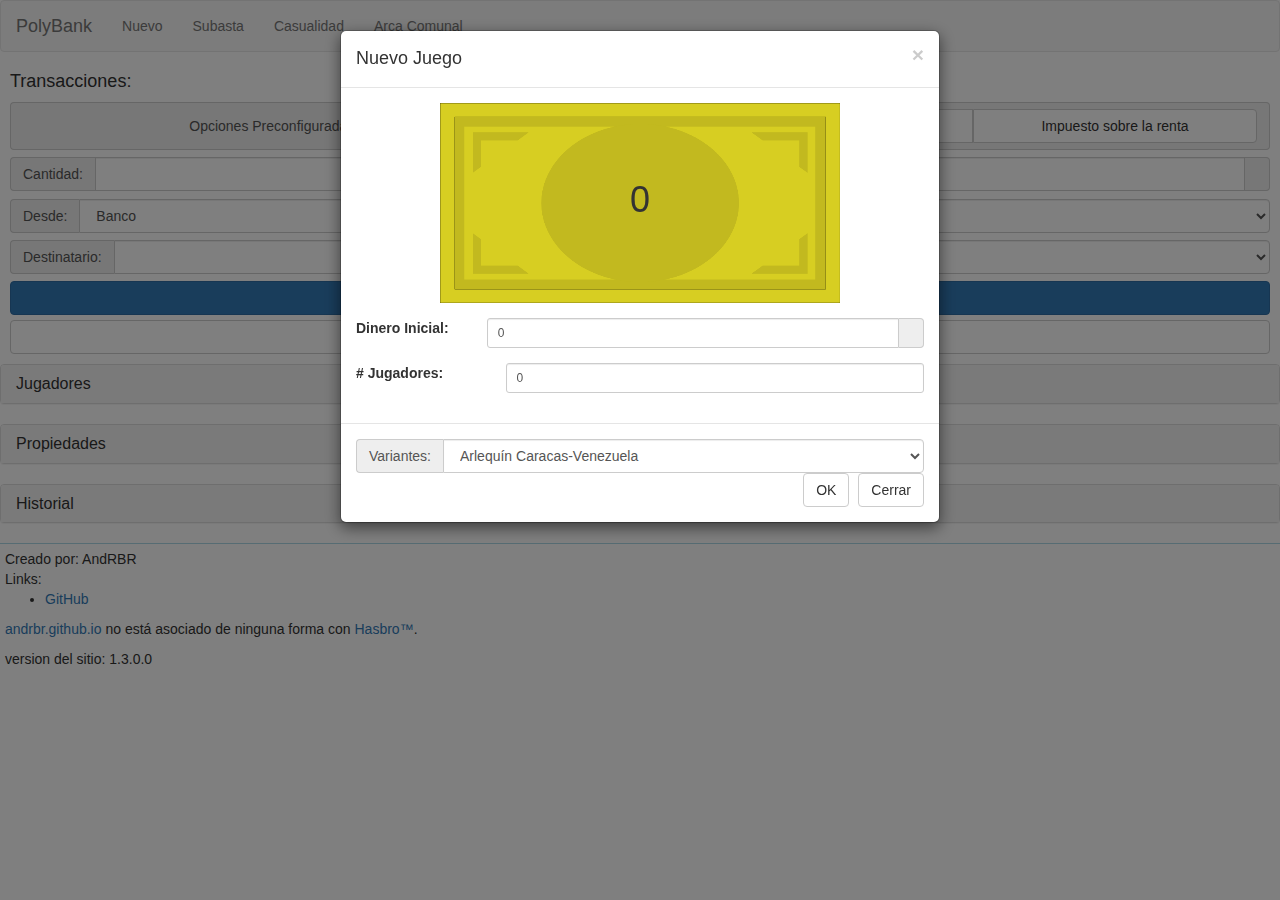
==== index.html @ 388dcfd0 "Revert "Revert "Release 1.3""" ====
<!DOCTYPE html>
<html lang="es">
	<head>
		<title class="title"></title>
		<meta charset="UTF-8">
		<meta name="viewport" content="width=device-width, initial-scale=1.0">

		<!-- Bootstrap ##################-->
		<!-- Compiled and minified CSS -->
		<link rel="stylesheet" href="lib/bootstrap-3.3.7/css/bootstrap.min.css"/>
		<!-- jQuery library -->
		<script src="lib/jquery/jquery-3.1.1.min.js"></script>
		<!-- Compiled JavaScript -->
		<script src="lib/bootstrap-3.3.7/js/bootstrap.min.js"></script>
		<!-- Bootstrap ##################-->
		<!-- DataTables ##################-->
		<link rel="stylesheet" href="lib/datatables-1.10.13/css/dataTables.bootstrap.min.css"/>
		<script src="lib/datatables-1.10.13/js/jquery.dataTables.min.js"></script>
		<script src="lib/datatables-1.10.13/js/dataTables.bootstrap.min.js"></script>
		<!-- DataTables ##################-->
		<link rel="stylesheet" type="text/css" href="CSS/stylesheet.css">
		
		<script src="JS/functions.js"></script>
		<script src="JS/drawbill.js"></script>
		<script src="JS/ColorLuminance.js"></script>
		<script src="JS/data_index_list.js"></script>
		<script src="version.js"></script>

	</head>
	<body>
		<!-- Navigation bar -->
		<nav class="navbar navbar-default">
			<div class="container-fluid">
				<div class="navbar-header">
					<a class="navbar-brand title" id="navbar-home" onclick="defaultpage()"></a>
				</div>
				<ul class="nav navbar-nav">
					<li>
						<a
							id="navbar-operations1" 
							class="navbar-operations" 
							data-toggle="modal" 
							data-target="#modaldialog" 
							onclick="game['init'] = 0; onokmodal();"
						>
						Nuevo
						</a>
					</li>
					<li>
						<a
							id="navbar-operations2" 
							class="navbar-operations" 
							data-toggle="modal" 
							data-target="#auctiondialog"
						>
						Subasta
						</a>
					</li>
					<li>
						<a
							id="navbar-operations2" 
							class="navbar-operations" 
							data-toggle="modal" 
							data-target="#carddialog"
							onclick="loadcarddialogdata('chance')"
						>
						Casualidad
						</a>
					</li>
					<li>
						<a
							id="navbar-operations2" 
							class="navbar-operations" 
							data-toggle="modal" 
							data-target="#carddialog"
							onclick="loadcarddialogdata('comunitychest')"
						>
						Arca Comunal
						</a>
					</li>
				</ul>
			</div>
		</nav>
		<script>$(".title").html("PolyBank");</script>

		<!-- Modal Dialogs v **************************************--> 
		<!--New Game Dialog-->
		<div class="modal fade" id="modaldialog" role="dialog"> 
			<div class="modal-dialog">
				<div class="modal-content"> 
					<!-- Modal header--> 
					<div class="modal-header"> 
						<button type="button" 
								class="close" 
								data-dismiss="modal">
							&times;
						</button> 
						<h4 id="modaldialogtitle" class="modal-title">
							Nuevo Juego
						</h4> 
					</div> 
					<!-- Modal body-->
					<div id="modaldialogbody" class="modal-body">
						<script>onokmodal();</script>
					</div>
					<!-- Modal footer-->
					<div class="modal-footer">
						<div class='input-group'>
						<label for="versionsel" class='input-group-addon' onchange="currencysymbol = $('#versionsel').selectedIndex">Variantes:</label>
							<select id="versionsel" class="form-control">
								<script type="text/javascript">
									$(document).ready(function(){
										var len = datasources.length;
										for(var i=0; i<len; i++){
											$("#versionsel").append("<option id='version" + i + "' value=" + datasources[i].folder + ">" + datasources[i].version + "</option>");
										}
										currencysymbol = datasources[0].currency;
									});
								</script>
							</select>
						</div>
						<button type="button" 
								class="btn btn-default"
								onclick="onokmodal()">
							OK
						</button> 
						<button type="button" 
								class="btn btn-default" 
								data-dismiss="modal">
							Cerrar
						</button> 
					</div> 
				</div>  
			</div> 
		</div> 
		<script>$('#modaldialog').modal('show');</script>
		<!--Auction Dialog-->
		<div class="modal fade" id="auctiondialog" role="dialog"> 
			<div class="modal-dialog">
				<div class="modal-content">
					<!-- Modal header-->
					<div class="modal-header"> 
						<button type="button" 
								class="close" 
								data-dismiss="modal">
							&times;
						</button> 
						<h4 id="auctiondialogtitle" class="modal-title">Subasta</h4> 
					</div>
					<!-- Modal body-->
					<div id="auctiondialogbody" class="modal-body">
						<div id="tmrdelaysel" class="form-group form-inline input-group-sm">
							<input id="tmr-hours" class="form-control" type="number" step="1" value="0" min="0"></input> :
							<input id="tmr-mins" class="form-control" type="number" step="1" value="0" min="0" max="59"></input> :
							<input id="tmr-secs" class="form-control" type="number" step="1" value="0" min="0" max="59"></input> .
							<input id="tmr-mills" class="form-control" type="number" step="1" value="0" min="0" max="99"></input>
							<span class="label label-default">H : M : S . s</span>
							<script type="text/javascript">
								var tmr;
								// set the date we're counting down to
								var target_date;
								// variables for time units
								var hours, minutes, seconds, milliseconds;
								function myTimer() {
									// find the amount of "seconds" between now and target
									var current_date = new Date().getTime();
									var milliseconds_left = (target_date - current_date);
									if (milliseconds_left < 10) {
										stopTmr();
										clearTmr();
										return;
									}

									// do some time calculations
									hours = parseInt(milliseconds_left / 3600000);
									milliseconds_left = milliseconds_left % 3600000;

									minutes = parseInt(milliseconds_left / 60000);
									milliseconds_left = parseInt(milliseconds_left % 60000);

									seconds = parseInt(milliseconds_left / 1000);
									milliseconds = parseInt((milliseconds_left % 1000) / 10);

									// set tag value
									$("#auctionhoursleft").html(pad2(hours));
									$("#auctionminsleft").html(pad2(minutes));
									$("#auctionsecsleft").html(pad2(seconds));
									$("#auctionmillsleft").html(pad2(milliseconds));
								}
								//stop the timer
								function stopTmr() {
									clearInterval(tmr);
								}
								//clear the timer
								function clearTmr() {
									clearInterval(tmr);
									$(".tmr-segment").html("00");
								}

								//returns the number using at least 2 digits
								//example: instead of 3, it returns 03
								function pad2(number) {
									return ((number < 10) ? "0" : "") + number
								}
							</script>
						</div>
						

						<h1 class="tmr"><center>
							<span id="auctionhoursleft" class="tmr-segment"></span> :
							<span id="auctionminsleft"  class="tmr-segment"></span> :
							<span id="auctionsecsleft"  class="tmr-segment"></span> .
							<span id="auctionmillsleft" class="tmr-segment"></span>
						</center></h1>
						<button 
							class="btn btn-primary btn-block"
							onclick="
								target_date = new Date(
									Date.now() +
									parseInt($('#tmr-mills').val()) * 10 +
									parseInt($('#tmr-secs').val())  * 1000 +
									parseInt($('#tmr-mins').val())  * 60000 +
									parseInt($('#tmr-hours').val()) * 3600000
								).getTime();
								tmr = setInterval(function(){ 
									myTimer();
								}, 10);
							"
						>
							Iniciar Subasta
						</button>
						<button class="btn btn-default btn-block" onclick="stopTmr()">
							Pausar Subasta
						</button>
						<button class="btn btn-default btn-block" onclick="clearTmr()">
							Reiniciar Temporizador
						</button>
					</div>
					 <!-- Modal footer-->
					<div class="modal-footer">
						<button type="button" 
								class="btn btn-default" 
								data-dismiss="modal">
							Cerrar
						</button> 
					</div> 
				</div>  
			</div> 
		</div>
		<!--Card Dialog-->
		<div class="modal fade" id="carddialog" role="dialog"> 
			<div class="modal-dialog">
				<div class="modal-content">
					<!-- Modal header-->
					<div class="modal-header"> 
						<button type="button" 
								class="close" 
								data-dismiss="modal">
							&times;
						</button> 
						<h4 id="carddialogtitle" class="modal-title"></h4> 
					</div>
					<!-- Modal body-->
					<div id="carddialogbody" class="modal-body">
						<h2 id="carddialogtxt"></h2>
					</div>
					 <!-- Modal footer-->
					<div class="modal-footer">
						<button type="button" 
								class="btn btn-default" 
								data-dismiss="modal">
							Cerrar
						</button> 
					</div> 
				</div>  
			</div> 
		</div>
		<!-- Modal Dialogs ^ **************************************--> 

		<!-- Transaction input -->
		<div id="transactiondiv">
			<h4>Transacciones:</h4>
			<!-- Default Options -->
			<div class='input-group'>
				<div class='input-group-addon'>Opciones Preconfiguradas:</div>
				<div class="input-group-addon btn-group btn-group-justified">
					<div class="btn-group">
						<button id="transgoamount" 
							class="btn btn-default" 
							onclick="
								$('#transamount').val(game.goamount);
								$('#transfromplayer').val('0');
						">
							salida
						</button>	
					</div>
					<div class="btn-group">
						<button id="luxurytaxbtn" 
							class="btn btn-default" 
							onclick="
							$('#transamount').val(game.taxes.luxury);
							$('#transtoplayer').val('0');
						">
							Impuesto por lujos
						</button>
					</div>
					<div class="btn-group">
						<button id="luxurytaxbtn" 
							class="btn btn-default" 
							onclick="
							$('#transamount').val(game.taxes.income[1]);
							$('#transtoplayer').val('0');
						">
							Impuesto sobre la renta
						</button>
					</div>
				</div>
			</div>
			<!-- Transfer Amount -->
			<div class='input-group'>
				<label for="transamount" class='input-group-addon'>Cantidad:</label>
				<input type="number" min="0" id="transamount" class="form-control"></input>
				<div class='currencysymbol input-group-addon'></div>
			</div>
			<!-- Transfer From... -->
			<div class='input-group'>
				<label for="transfromplayer" class='input-group-addon'>Desde:</label>
				<select id="transfromplayer" class="playersel form-control">
					<option value="0">Banco</option>
				</select>
			</div>
			<!-- Transfer To... -->
			<div class='input-group'>
				<label for="transtoplayer" class='input-group-addon'>Destinatario:</label>
				<select id="transtoplayer" class="playersel form-control"></select>
			</div>
			<!-- Transaction Buttons -->
			<div>
				<!-- Transfer Button -->
				<button class="btn btn-primary btn-block" onclick="transfer()">Transferir</button>
				<!-- Property Purchase Button -->
				<button class="btn btn-default btn-block" onclick="purchase()">Compra de Propiedad</button>
			</div>
		</div>
		<!-- Players Info -->
		<div class="panel-group">
			<div class="panel panel-default">
				<div class="panel-heading">
					<h4 class="panel-title">
						<a data-toggle="collapse" href="#players">Jugadores</a>
					</h4>
				</div>
				<div id="players" class="panel-collapse collapse">
					<div class="panel-body">
						<div class="panel-group">
							<div class="panel panel-default">
								<table id='playerstable' class='table DataTable'>
									<thead>
										<tr>
											<th>Color</th>
											<th>Jugador</th>
											<th>Dinero</th>
											<th>Valor</th>
										</tr>
									</thead>
									<tbody id="playersstattable"></tbody>
								</table>
							</div>
						</div>
					</div>
				</div>
			</div>
		</div>
		<!-- Properties Group -->
		<div class="panel-group">
			<div class="panel panel-default">
				<div class="panel-heading">
					<h4 class="panel-title">
						<a data-toggle="collapse" href="#properties">Propiedades</a>
					</h4>
				</div>
				<div id="properties" class="panel-collapse collapse">
					<div class="panel-body">
						<div class="panel-group">
							<div class="panel panel-default">
								<!-- Avaliable Properties -->
								<div class='input-group'>
									<label for="avalpropsel" class='input-group-addon'>Propiedades Disponibles:</label>
									<select id="avalpropsel" class="propertysel form-control"></select>
								</div>
								<button id="propsoldbtn" class="btn btn-primary btn-block" onclick="movetosold($('#avalpropsel').val());">
									Marcar como: Vendida
								</button><br>
								<!-- Sold Properties -->
								<div class='input-group'>
									<label for="soldpropsel" class='input-group-addon'>Propiedades Vendidas:</label>
									<select id="soldpropsel" class="propertysel form-control"></select>
								</div>
								<div class="btn-group btn-group-justified">
									<div class="btn-group">
										<button id="propmortbtn" class="btn btn-primary" onclick="movetomort($('#soldpropsel').val());">
											Marcar como: Hipotecada
										</button>
									</div>
									<div class="btn-group">
										<button id="propavalbtn" class="btn btn-primary" onclick="movetoaval($('#soldpropsel').val());">
											Marcar como: Disponible
										</button>
									</div>
								</div><br>
								<!-- Mortgaged Properties -->
								<div class='input-group'>
									<label for="mortpropsel" class='input-group-addon'>Propiedades Hipotecadas:</label>
									<select id="mortpropsel" class="propertysel form-control"></select>
								</div>
								<button id="proppaidmortbtn" class="btn btn-primary btn-block" onclick="paidmort($('#mortpropsel').val());">
									Saldar Hipoteca
								</button><br>
								<!-- Properties Detailed Info -->
								<div class="panel-group">
									<div class="panel panel-default">
										<div class="panel-heading">
											<h4 class="panel-title">
												<a data-toggle="collapse" href="#propinfo">Info. Propiedades</a>
											</h4>
										</div>
										<div id="propinfo" class="panel-collapse collapse">
											<div class="panel-body">
												<div class="panel-group" id="propinfopanels">
													<!-- Utilities Detailed Info -->
													<div class="panel panel-default">
														<div class="panel-heading">
															<h4 class="panel-title">
																<a data-toggle="collapse" data-parent="#propinfopanels" href="#utilinfo">Utilidades</a>
															</h4>
														</div>
														<div id="utilinfo" class="panel-collapse collapse">
															<div class="panel-body">
																<p><strong>Nombres:</strong></p>
																<ul>
																	<li class="utilelectric"></li>
																	<li class="utilwater"></li>
																</ul>
																<p>
																	<strong>Precio: </strong>
																	<span class="utilprice"></span>
																	<span class="currencysymbol"></span>
																</p>
																<p>
																	<strong>Hipoteca:</strong>
																	<span class="utilmortprice"></span>
																	<span class="currencysymbol"></span>
																</p>
																<p><strong>Alquiler:</strong></p>
																<ul>
																	<li>
																		<strong>1 Utilidad: </strong>
																		<span class="utilrent1"></span>
																	</li>
																	<li>
																		<strong>2 Utilidades: </strong>
																		<span class="utilrent2"></span>
																	</li>
																</ul>
															</div>
														</div>
													</div>
													<!-- Railroads Detailed Info -->
													<div class="panel panel-default">
														<div class="panel-heading">
															<h4 class="panel-title">
																<a data-toggle="collapse" data-parent="#propinfopanels" href="#railinfo">Ferrocarriles</a>
															</h4>
														</div>
														<div id="railinfo" class="panel-collapse collapse">
															<div class="panel-body">
																<p><strong>Nombres:</strong></p>
																<!-- Railroads Names -->
																<ul id="railinfonames">
																	<script type="text/javascript">
																		var lilist = "";
																		for(var i=1; i < 5; i++){
																			lilist += "<li id='rail" + i + "'></li>";
																		}
																		$("#railinfonames").html(lilist);
																	</script>
																</ul>
																<p>
																	<strong>Precio: </strong>
																	<span class="railprice"></span>
																	<span class="currencysymbol"></span>
																</p>
																<p>
																	<strong>Hipoteca:</strong>
																	<span class="railmortprice"></span>
																	<span class="currencysymbol"></span>
																</p>
																<p><strong>Alquiler:</strong></p>
																<!-- Railroads Rent Prices -->
																<ul id="railinforents">
																	<script type="text/javascript">
																		var lilist = "";
																		for(var i=1; i < 5; i++){
																			lilist += "<li>" +
																				"<strong>" + i + " Ferrocarril" + ((i > 1) ? "es" : "") + ": </strong>" +
																				"<span id='railrent" + i + "'></span>" +
																				" <span class='currencysymbol'></span>" +
																			"</li>";
																		}
																		$("#railinforents").html(lilist);
																	</script>
																</ul>
															</div>
														</div>
													</div>
													<!-- Streets Detailed Info -->
													<div class="panel panel-default">
														<div class="panel-heading">
															<h4 class="panel-title">
																<a data-toggle="collapse" data-parent="#propinfopanels" href="#streetsinfo">Calles</a>
															</h4>
														</div>
														<div id="streetsinfo" class="panel-collapse collapse">
															<div class="panel-body">
																<table id='streetsdatatable' class='table DataTable'>
																	<thead>
																		<tr>
																			<th>Color</th>
																			<th>Nombre</th>
																			<th>Precio</th>
																			<th>Hipoteca</th>
																			<th>Alquiler</th>
																			<th>1 Casa</th>
																			<th>2 Casas</th>
																			<th>3 Casas</th>
																			<th>4 Casas</th>
																			<th>Hotel</th>
																			<th>Casas (costo)</th>
																		</tr>
																	</thead>
																	<tbody id='streetsinfotable'></tbody>
																</table>
															</div>
														</div>
													</div>
												</div>
											</div>
										</div>
									</div>
								</div>
							</div>
						</div>
					</div>
				</div>
			</div>
		</div>		
		<!-- Transaction History -->
		<div class="panel-group">
			<div class="panel panel-default">
				<div class="panel-heading">
					<h4 class="panel-title">
						<a data-toggle="collapse" href="#hist">Historial</a>
					</h4>
				</div>
				<div id="hist" class="panel-collapse collapse">
					<div class="panel-body">
						<div class="panel-group" id="propinfopanels">
							<div class="panel panel-default">
								<table id="histdatatable" class='table DataTable'>
									<thead>
										<tr>
											<th>Desde</th>
											<th>Hacia</th>
											<th>Cantidad</th>
										</tr>
									</thead>
									<tbody id='histtable'></tbody>
								</table>
							</div>
						</div>
					</div>
				</div>
			</div>
		</div>

		<footer>
			Creado por: AndRBR <br>
			Links:
			<ul>
				<li><a href="https://github.com/ANDRBR">GitHub</a></li>
			</ul>
			<p><a href="https://andrbr.github.io">andrbr.github.io</a> no está asociado de ninguna forma con <a href="http://www.hasbro.com/">Hasbro&#x2122</a>.</p>
			version del sitio: <span class="version"></span>
		</footer>

		<script>
			setcurrency();
			$(".version").html(version);

			$(window).resize(function(){
				if( game["init"] === 1 && $('#modaldialog').is(':visible')){
					drawbill('bill', ($(window).width() < 450) ? $(window).width()-50 : 400, '#d7ce22', 'mainbill');
				}
			});

			$(".DataTable").DataTable({
				language: {
					"sProcessing":     "Procesando...",
					"sLengthMenu":     "Mostrar _MENU_ registros",
					"sZeroRecords":    "No se encontraron resultados",
					"sEmptyTable":     "Ningún dato disponible en esta tabla",
					"sInfo":           "Mostrando registros del _START_ al _END_ de un total de _TOTAL_ registros",
					"sInfoEmpty":      "Mostrando registros del 0 al 0 de un total de 0 registros",
					"sInfoFiltered":   "(filtrado de un total de _MAX_ registros)",
					"sInfoPostFix":    "",
					"sSearch":         "Buscar:",
					"sUrl":            "",
					"sInfoThousands":  ",",
					"sLoadingRecords": "Cargando...",
					"oPaginate": {
						"sFirst":    "Primero",
						"sLast":     "Último",
						"sNext":     "Siguiente",
						"sPrevious": "Anterior"
					},
					"oAria": {
						"sSortAscending":  ": Activar para ordenar la columna de manera ascendente",
						"sSortDescending": ": Activar para ordenar la columna de manera descendente"
					}
				},
				scrollY: 300,
				scrollX: true,
				scrollCollapse: true,
				columnDefs: [{
					"targets": 0,
					"createdCell": function (td, cellData, rowData, row, col) {
						if ( cellData.length === 7 && /#[0-9|a-f]{6}/i.test( cellData ) ) {
							$(td).css('background-color', cellData)
							$(td).html("");
						}
					}
				}]
			});
		</script>

	</body>
</html>
---- CSS/stylesheet.css ----
/* 
    Created on : 25/12/2016, 03:41:05 PM
    Author     : andrbr
*/

/*# sourceMappingURL=stylesheet.css.map */

footer{
	padding: 5px;
	border-top: 1px solid lightblue;
}

.navbar-operations, #navbar-home{
	cursor: pointer;
}

.cant-dinero{
	position: relative;
}

.indicador-dinero{
	position: absolute; 
	top:50%; left:50%; 
	margin-top: -1%;
	margin-right: -50%; 
	transform: translate(-50%, -50%);
}

#transactiondiv{
	margin: 10px;
}

#transactiondiv div{
	margin-bottom: 1ex;
}

#carddialogtxt{
	text-indent: 3ex;
}

#divinicial{
	margin-right: 0px;
}

#tmrdelaysel input{
	width: 60px;
}

#optjuego{
	margin-top: 10px;
}

#goamountgroup{
	margin: 10px;
}
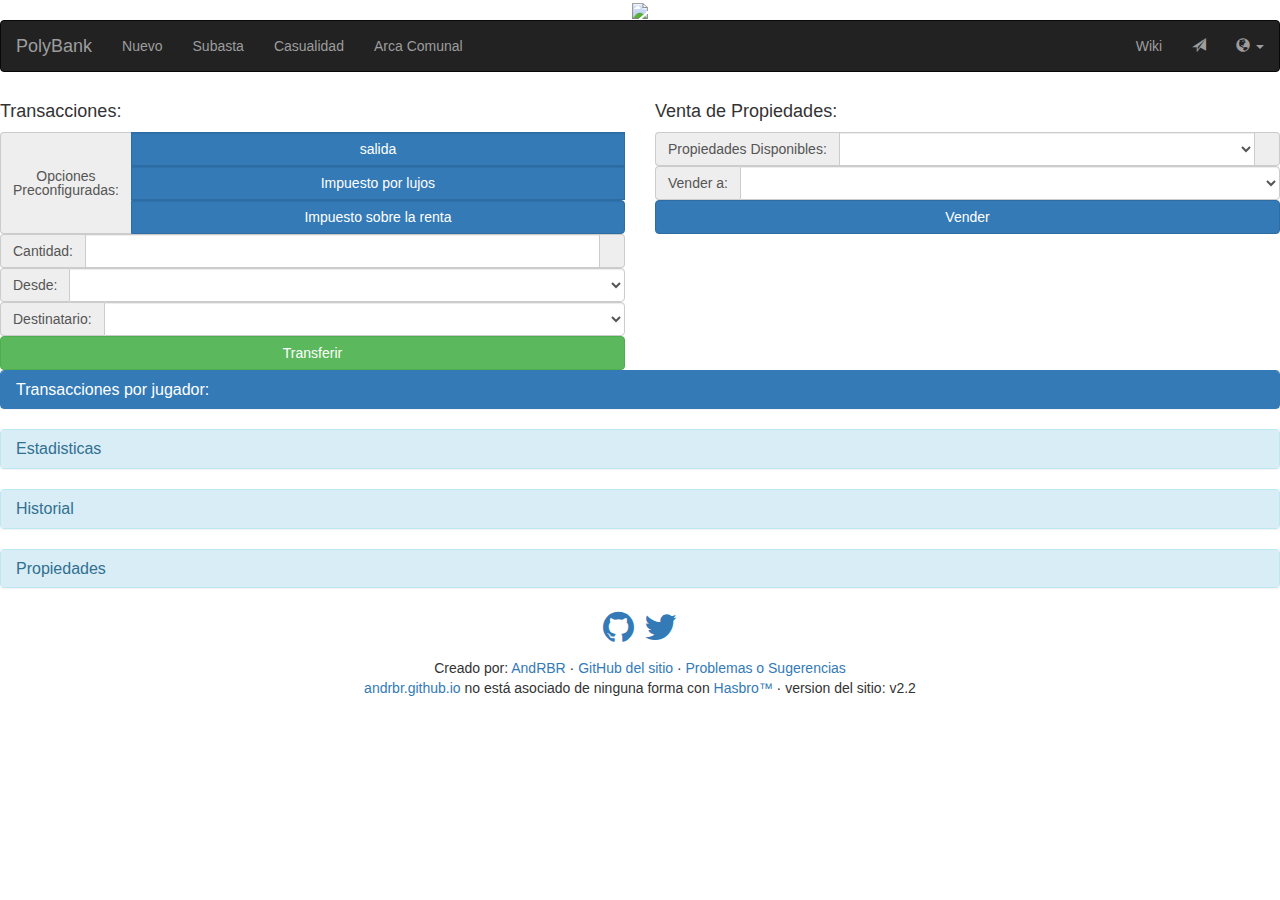
==== commit da4c1436: "Removed unused flag icons library" ====
--- a/index.html
+++ b/index.html
@@ -1,548 +1,555 @@
 <!DOCTYPE html>
+<!-- site version: 2.2.1.4 -->
 <html lang="es">
-	<head>
-		<title class="title"></title>
-		<meta charset="UTF-8">
-		<meta name="viewport" content="width=device-width, initial-scale=1.0">
-
-		<!-- Bootstrap ##################-->
-		<!-- Compiled and minified CSS -->
-		<link rel="stylesheet" href="lib/bootstrap-3.3.7/css/bootstrap.min.css"/>
-		<!-- jQuery library -->
-		<script src="lib/jquery/jquery-3.1.1.min.js"></script>
-		<!-- Compiled JavaScript -->
-		<script src="lib/bootstrap-3.3.7/js/bootstrap.min.js"></script>
-		<!-- Bootstrap ##################-->
-		<!-- DataTables ##################-->
-		<link rel="stylesheet" href="lib/datatables-1.10.13/css/dataTables.bootstrap.min.css"/>
-		<script src="lib/datatables-1.10.13/js/jquery.dataTables.min.js"></script>
-		<script src="lib/datatables-1.10.13/js/dataTables.bootstrap.min.js"></script>
-		<!-- DataTables ##################-->
-		<link rel="stylesheet" type="text/css" href="CSS/stylesheet.css">
+<head>
+	<title>PolyBank</title>
+	<meta charset="UTF-8">
+	<meta name="description" content="Banco virtual para el juego 'Monopolio'">
+	<meta name="keywords" content="MonopolyBank, Monopoly, PolyBank, Poly Bank, Monopoly Bank, Monopolio, Banco para Monopolio, Banco Monopolio, Banco de Monopolio, Banking for Monopoly, Monopoly Banking">
+	<meta name="author" content="AndRBR">
+	<meta name="viewport" content="width=device-width, initial-scale=1.0">
+
+	<!-- Icons ******************************************************* -->
+	<link rel="apple-touch-icon" sizes="180x180" href="apple-touch-icon.png">
+	<link rel="icon" type="image/png" href="favicon-32x32.png" sizes="32x32">
+	<link rel="icon" type="image/png" href="favicon-16x16.png" sizes="16x16">
+	<link rel="manifest" href="manifest.json">
+	<link rel="mask-icon" href="safari-pinned-tab.svg" color="#036c8a">
+	<meta name="theme-color" content="#ffffff">
+	<meta name="msapplication-config" content="browserconfig.xml" />
+	<!-- ************************************************************* -->
+
+	<!-- FallBack Script ********************************************* -->
+	<script type="text/javascript">
+		window.addEventListener("error", function (e, url) {
+			var eleArray = ["IMG", "SCRIPT", "LINK"];
+			var resourceMap = {
+				"IMG": "Picture file",
+				"SCRIPT": "JavaScript file",
+				"LINK": "CSS file"
+			};
+			var ele = e.target;
+			if(eleArray.indexOf(ele.tagName) != -1){
+				//fallback to  corresponding links
+				var fbacks = {
+					"https://ajax.googleapis.com/ajax/libs/jquery/3.1.1/jquery.min.js"           : "lib/jquery/jquery-3.1.1.min.js",                         //jQuery JS
+					"https://maxcdn.bootstrapcdn.com/bootstrap/3.3.7/js/bootstrap.min.js"        : "lib/bootstrap-3.3.7/js/bootstrap.min.js",                //Bootstrap JS
+					"https://cdn.datatables.net/1.10.13/js/jquery.dataTables.min.js"             : "lib/datatables-1.10.13/js/jquery.dataTables.min.js",     //Data Tables jQuery JS
+					"https://cdn.datatables.net/1.10.13/js/dataTables.bootstrap.min.js"          : "lib/datatables-1.10.13/js/dataTables.bootstrap.min.js",  //Data Tables JS
+					"https://maxcdn.bootstrapcdn.com/bootstrap/3.3.7/css/bootstrap.min.css"      : "lib/bootstrap-3.3.7/css/bootstrap.min.css",              //Bootstrap CSS
+					"https://maxcdn.bootstrapcdn.com/font-awesome/4.7.0/css/font-awesome.min.css": "lib/font-awesome-4.7.0/css/font-awesome.min.css",        //Font Awesome CSS
+					"https://cdn.datatables.net/1.10.13/css/dataTables.bootstrap.min.css"        : "lib/datatables-1.10.13/css/dataTables.bootstrap.min.css" //Data Tables CSS
+				};
+				var url = ele.tagName == "LINK" ? ele.href: ele.src;
+				console.log("src：" + url + " File" + resourceMap[ele.tagName] + "failed loading. Fallback: " + fbacks[url]);
+				if (typeof fbacks[url] != 'undefined'){
+					switch(ele.tagName){
+						case "SCRIPT":
+							document.write("<script src=" + fbacks[url] + "><\/script>");
+							break; 
+						case "LINK":
+							// Grab an element
+							var el = document.getElementsByTagName('head')[0];
+							// Make a new link
+							elChild = document.createElement('link');
+							// Set the attributes
+							elChild.setAttribute("rel", "stylesheet");
+							elChild.setAttribute("href", fbacks[url]);
+							// Jug it into the parent element
+							el.appendChild(elChild);
+							break;
+					};
+				}
+				return true;// dont show in console
+			}
+		}, true);
+	</script>
+	<!-- ************************************************************* -->
+
+	<!-- Bootstrap -->
+	<link rel="stylesheet" href="https://maxcdn.bootstrapcdn.com/bootstrap/3.3.7/css/bootstrap.min.css"/>
+	<!-- Font Awesome-->
+	<link rel="stylesheet" href="https://maxcdn.bootstrapcdn.com/font-awesome/4.7.0/css/font-awesome.min.css">
+	<!-- DataTables -->
+	<link rel="stylesheet" href="https://cdn.datatables.net/1.10.13/css/dataTables.bootstrap.min.css"/>
+	<!-- my stylesheet -->
+	<link rel="stylesheet" type="text/css" href="CSS/stylesheet.min.css">
+
+</head>
+<body>
+	<div id="header">
+		<center>
+			<img src="IMG/PolyBank-logo.svg" height="128px">
+		</center>
+	</div>
+	<!-- Navigation bar -->
+	<nav class="navbar navbar-inverse">
+		<div class="container-fluid">
+			<div class="navbar-header">
+				<a class="navbar-brand" id="navbar-home">PolyBank</a>
+			</div>
+			<ul class="nav navbar-nav">
+				<li>
+					<a id="navbar-newgame" class="navbar-operations" data-toggle="modal" data-target="#modaldialog">
+						Nuevo
+					</a>
+				</li>
+				<li>
+					<a id="navbar-operations2" class="navbar-operations" data-toggle="modal" data-target="#auctiondialog">
+						Subasta
+					</a>
+				</li>
+				<li>
+					<a id="navbar-chance" class="navbar-operations" data-toggle="modal" data-target="#carddialog">
+						Casualidad
+					</a>
+				</li>
+				<li>
+					<a id="navbar-comchest" class="navbar-operations" data-toggle="modal" data-target="#carddialog">
+						Arca Comunal
+					</a>
+				</li>
+			</ul>
+			<ul class="nav navbar-nav navbar-right">
+				<li><a href="https://github.com/ANDRBR/PolyBank/wiki">Wiki</a></li>
+				<li>
+					<a href="sendme.html" data-toggle="tooltip" data-placement="auto" title="Envíame tu versión del juego">
+						<span class="glyphicon glyphicon-send"></span>
+					</a>
+				</li>
+				<!-- Language Selector -->
+				<li class="dropdown">
+					<a class="dropdown-toggle" data-toggle="dropdown" href="#">
+						<span class="glyphicon glyphicon-globe"></span>
+						<span class="caret"></span>
+						<ul id="lang-sel" class="dropdown-menu">
+							<li><a href="https://andrbr.github.io/PolyBank">Español <span class="lang-code">es</span></a></li>
+							<li><a href="EN/">English <span class="lang-code">en</span></a></li>
+						</ul>
+					</a>
+				</li>
+			</ul>
+		</div>
+	</nav>
+
+	<!-- Modal Dialogs v **************************************--> 
+	<!--New Game Dialog-->
+	<div class="modal fade" id="modaldialog" role="dialog"> 
+		<div class="modal-dialog">
+			<div class="modal-content"> 
+				<!-- Modal header--> 
+				<div class="modal-header"> 
+					<button type="button" 
+							class="close" 
+							data-dismiss="modal">
+						&times;
+					</button> 
+					<h4 id="modaldialogtitle" class="modal-title">
+						Nuevo Juego
+					</h4> 
+				</div> 
+				<!-- Modal body-->
+				<div id="modaldialogbody" class="modal-body"></div>
+				<!-- Modal footer-->
+				<div class="modal-footer">
+					<div class="input-group">
+					<label for="versionsel" class="input-group-addon">Variantes:</label>
+						<select id="versionsel" class="form-control"></select>
+					</div>
+					<button type="button" id="newgame-ok-btn" class="btn btn-default">OK</button>
+					<button type="button" class="btn btn-default" data-dismiss="modal">Cerrar</button> 
+				</div> 
+			</div>  
+		</div> 
+	</div>
+	<!--Auction Dialog-->
+	<div class="modal fade" id="auctiondialog" role="dialog"> 
+		<div class="modal-dialog">
+			<div class="modal-content">
+				<!-- Modal header-->
+				<div class="modal-header"> 
+					<button type="button" 
+							class="close" 
+							data-dismiss="modal">
+						&times;
+					</button> 
+					<h4 id="auctiondialogtitle" class="modal-title">Subasta</h4> 
+				</div>
+				<!-- Modal body-->
+				<div id="auctiondialogbody" class="modal-body">
+					<div id="tmrdelaysel" class="form-group form-inline input-group-sm">
+						<input id="tmr-hours" class="form-control" type="number" step="1" value="0" min="0"></input> :
+						<input id="tmr-mins" class="form-control" type="number" step="1" value="0" min="0" max="59"></input> :
+						<input id="tmr-secs" class="form-control" type="number" step="1" value="0" min="0" max="59"></input> .
+						<input id="tmr-mills" class="form-control" type="number" step="1" value="0" min="0" max="99"></input>
+						<span class="label label-default">H : M : S . s</span>
+					</div>
+					
+
+					<h1 class="tmr"><center>
+						<span id="auctionhoursleft" class="tmr-segment"></span> :
+						<span id="auctionminsleft"  class="tmr-segment"></span> :
+						<span id="auctionsecsleft"  class="tmr-segment"></span> .
+						<span id="auctionmillsleft" class="tmr-segment"></span>
+					</center></h1>
+					<button id="starttmr-btn" class="btn btn-primary btn-block">
+						Iniciar Subasta
+					</button>
+					<button id="stoptmr-btn" class="btn btn-default btn-block">
+						Pausar Subasta
+					</button>
+					<button id="resettmr-btn" class="btn btn-default btn-block">
+						Reiniciar Temporizador
+					</button>
+				</div>
+				 <!-- Modal footer-->
+				<div class="modal-footer">
+					<button type="button" 
+							class="btn btn-default" 
+							data-dismiss="modal">
+						Cerrar
+					</button> 
+				</div> 
+			</div>  
+		</div> 
+	</div>
+	<!--Card Dialog-->
+	<div class="modal fade" id="carddialog" role="dialog"> 
+		<div class="modal-dialog">
+			<div class="modal-content">
+				<!-- Modal header-->
+				<div class="modal-header"> 
+					<button type="button" 
+							class="close" 
+							data-dismiss="modal">
+						&times;
+					</button> 
+					<h4 id="carddialogtitle" class="modal-title"></h4> 
+				</div>
+				<!-- Modal body-->
+				<div id="carddialogbody" class="modal-body">
+					<h2 id="carddialogtxt" class="gamelang"></h2>
+				</div>
+				 <!-- Modal footer-->
+				<div class="modal-footer">
+					<button type="button" 
+							class="btn btn-default" 
+							data-dismiss="modal">
+						Cerrar
+					</button> 
+				</div> 
+			</div>  
+		</div> 
+	</div>
+	<!-- Modal Dialogs ^ **************************************--> 
+
+	<!-- Transaction input -->
+	<div id="transactiondiv" class="row">
+		<div id="transferoperations" class="col-sm-6">
+			<h4>Transacciones:</h4>
+			<!-- Default Options -->
+			<div class="input-group">
+				<label class="input-group-addon">Opciones<br>Preconfiguradas:</label>
+				<button id="transgoamount" class="form-control btn btn-primary">salida</button>
+				<button id="luxurytaxbtn" class="form-control btn btn-primary">Impuesto por lujos</button>
+				<button id="incometaxbtn" class="form-control btn btn-primary">Impuesto sobre la renta</button>
+			</div>
+			
+			<!-- Transfer Amount -->
+			<div class="input-group">
+				<label for="transamount" class="input-group-addon">Cantidad:</label>
+				<input type="number" min="0" id="transamount" class="form-control"></input>
+				<div class="currencysymbol input-group-addon"></div>
+			</div>
+			<!-- Transfer From... -->
+			<div class="input-group">
+				<label for="transfromplayer" class="input-group-addon">Desde:</label>
+				<select id="transfromplayer" class="playersel form-control"></select>
+			</div>
+			<!-- Transfer To... -->
+			<div class="input-group">
+				<label for="transtoplayer" class="input-group-addon">Destinatario:</label>
+				<select id="transtoplayer" class="playersel form-control"></select>
+			</div>
+			<!-- Transfer Button -->
+			<button id="transferbtn" class="btn btn-success btn-block">Transferir</button>
+		</div>
 		
-		<script src="JS/functions.js"></script>
-		<script src="JS/drawbill.js"></script>
-		<script src="JS/ColorLuminance.js"></script>
-		<script src="JS/data_index_list.js"></script>
-		<script src="version.js"></script>
-
-	</head>
-	<body>
-		<!-- Navigation bar -->
-		<nav class="navbar navbar-default">
-			<div class="container-fluid">
-				<div class="navbar-header">
-					<a class="navbar-brand title" id="navbar-home" onclick="defaultpage()"></a>
-				</div>
-				<ul class="nav navbar-nav">
-					<li>
-						<a
-							id="navbar-operations1" 
-							class="navbar-operations" 
-							data-toggle="modal" 
-							data-target="#modaldialog" 
-							onclick="game['init'] = 0; onokmodal();"
-						>
-						Nuevo
-						</a>
-					</li>
-					<li>
-						<a
-							id="navbar-operations2" 
-							class="navbar-operations" 
-							data-toggle="modal" 
-							data-target="#auctiondialog"
-						>
-						Subasta
-						</a>
-					</li>
-					<li>
-						<a
-							id="navbar-operations2" 
-							class="navbar-operations" 
-							data-toggle="modal" 
-							data-target="#carddialog"
-							onclick="loadcarddialogdata('chance')"
-						>
-						Casualidad
-						</a>
-					</li>
-					<li>
-						<a
-							id="navbar-operations2" 
-							class="navbar-operations" 
-							data-toggle="modal" 
-							data-target="#carddialog"
-							onclick="loadcarddialogdata('comunitychest')"
-						>
-						Arca Comunal
-						</a>
-					</li>
-				</ul>
-			</div>
-		</nav>
-		<script>$(".title").html("PolyBank");</script>
-
-		<!-- Modal Dialogs v **************************************--> 
-		<!--New Game Dialog-->
-		<div class="modal fade" id="modaldialog" role="dialog"> 
-			<div class="modal-dialog">
-				<div class="modal-content"> 
-					<!-- Modal header--> 
-					<div class="modal-header"> 
-						<button type="button" 
-								class="close" 
-								data-dismiss="modal">
-							&times;
-						</button> 
-						<h4 id="modaldialogtitle" class="modal-title">
-							Nuevo Juego
-						</h4> 
-					</div> 
-					<!-- Modal body-->
-					<div id="modaldialogbody" class="modal-body">
-						<script>onokmodal();</script>
-					</div>
-					<!-- Modal footer-->
-					<div class="modal-footer">
-						<div class='input-group'>
-						<label for="versionsel" class='input-group-addon' onchange="currencysymbol = $('#versionsel').selectedIndex">Variantes:</label>
-							<select id="versionsel" class="form-control">
-								<script type="text/javascript">
-									$(document).ready(function(){
-										var len = datasources.length;
-										for(var i=0; i<len; i++){
-											$("#versionsel").append("<option id='version" + i + "' value=" + datasources[i].folder + ">" + datasources[i].version + "</option>");
-										}
-										currencysymbol = datasources[0].currency;
-									});
-								</script>
-							</select>
-						</div>
-						<button type="button" 
-								class="btn btn-default"
-								onclick="onokmodal()">
-							OK
-						</button> 
-						<button type="button" 
-								class="btn btn-default" 
-								data-dismiss="modal">
-							Cerrar
-						</button> 
-					</div> 
-				</div>  
-			</div> 
-		</div> 
-		<script>$('#modaldialog').modal('show');</script>
-		<!--Auction Dialog-->
-		<div class="modal fade" id="auctiondialog" role="dialog"> 
-			<div class="modal-dialog">
-				<div class="modal-content">
-					<!-- Modal header-->
-					<div class="modal-header"> 
-						<button type="button" 
-								class="close" 
-								data-dismiss="modal">
-							&times;
-						</button> 
-						<h4 id="auctiondialogtitle" class="modal-title">Subasta</h4> 
-					</div>
-					<!-- Modal body-->
-					<div id="auctiondialogbody" class="modal-body">
-						<div id="tmrdelaysel" class="form-group form-inline input-group-sm">
-							<input id="tmr-hours" class="form-control" type="number" step="1" value="0" min="0"></input> :
-							<input id="tmr-mins" class="form-control" type="number" step="1" value="0" min="0" max="59"></input> :
-							<input id="tmr-secs" class="form-control" type="number" step="1" value="0" min="0" max="59"></input> .
-							<input id="tmr-mills" class="form-control" type="number" step="1" value="0" min="0" max="99"></input>
-							<span class="label label-default">H : M : S . s</span>
-							<script type="text/javascript">
-								var tmr;
-								// set the date we're counting down to
-								var target_date;
-								// variables for time units
-								var hours, minutes, seconds, milliseconds;
-								function myTimer() {
-									// find the amount of "seconds" between now and target
-									var current_date = new Date().getTime();
-									var milliseconds_left = (target_date - current_date);
-									if (milliseconds_left < 10) {
-										stopTmr();
-										clearTmr();
-										return;
-									}
-
-									// do some time calculations
-									hours = parseInt(milliseconds_left / 3600000);
-									milliseconds_left = milliseconds_left % 3600000;
-
-									minutes = parseInt(milliseconds_left / 60000);
-									milliseconds_left = parseInt(milliseconds_left % 60000);
-
-									seconds = parseInt(milliseconds_left / 1000);
-									milliseconds = parseInt((milliseconds_left % 1000) / 10);
-
-									// set tag value
-									$("#auctionhoursleft").html(pad2(hours));
-									$("#auctionminsleft").html(pad2(minutes));
-									$("#auctionsecsleft").html(pad2(seconds));
-									$("#auctionmillsleft").html(pad2(milliseconds));
-								}
-								//stop the timer
-								function stopTmr() {
-									clearInterval(tmr);
-								}
-								//clear the timer
-								function clearTmr() {
-									clearInterval(tmr);
-									$(".tmr-segment").html("00");
-								}
-
-								//returns the number using at least 2 digits
-								//example: instead of 3, it returns 03
-								function pad2(number) {
-									return ((number < 10) ? "0" : "") + number
-								}
-							</script>
+		<!-- Avaliable Properties purchase input -->
+		<div class="col-sm-6">
+			<h4>Venta de Propiedades:</h4>
+			<form action="javascript:sellaval()">
+				<div class="input-group">
+					<label for="sellavalprop" class="input-group-addon">Propiedades Disponibles:</label>
+					<select id="sellavalprop" class="avalprop form-control gamelang"></select>
+					<div class="input-group-addon"><span class="currencysymbol"></span> <span id="sellavalpropcost"></span></div>
+				</div>
+				<div class="input-group">
+					<label for="sellavalpropto" class="input-group-addon">Vender a:</label>
+					<select id="sellavalpropto" class="playersel form-control"></select>
+				</div>
+				<input type="submit" class="btn btn-block btn-primary" value="Vender">
+			</form>
+		</div>
+	</div>
+
+	<!-- Players Transactions -->
+	<div class="panel-group">
+		<div class="panel panel-primary">
+			<div class="panel-heading">
+				<h4 class="panel-title">
+					<a data-toggle="collapse" href="#players">Transacciones por jugador:</a>
+				</h4>
+			</div>
+			<div id="players" class="panel-collapse collapse">
+				<div class="panel-body">
+					<!-- Player specific Operations -->
+					<div id="playeroperations">
+						<!-- Player and Property selectors -->
+						<div>
+							<div class="input-group">
+								<label for="currentplayer" class="input-group-addon">Jugador:</label>
+								<select id="currentplayer" class="playersel form-control"></select>
+							</div>
+							<div class="input-group">
+								<label for="curplayerprops" class="input-group-addon">Propiedades:</label>
+								<select id="curplayerprops" class="form-control gamelang"></select>
+							</div>
 						</div>
 						
-
-						<h1 class="tmr"><center>
-							<span id="auctionhoursleft" class="tmr-segment"></span> :
-							<span id="auctionminsleft"  class="tmr-segment"></span> :
-							<span id="auctionsecsleft"  class="tmr-segment"></span> .
-							<span id="auctionmillsleft" class="tmr-segment"></span>
-						</center></h1>
-						<button 
-							class="btn btn-primary btn-block"
-							onclick="
-								target_date = new Date(
-									Date.now() +
-									parseInt($('#tmr-mills').val()) * 10 +
-									parseInt($('#tmr-secs').val())  * 1000 +
-									parseInt($('#tmr-mins').val())  * 60000 +
-									parseInt($('#tmr-hours').val()) * 3600000
-								).getTime();
-								tmr = setInterval(function(){ 
-									myTimer();
-								}, 10);
-							"
-						>
-							Iniciar Subasta
-						</button>
-						<button class="btn btn-default btn-block" onclick="stopTmr()">
-							Pausar Subasta
-						</button>
-						<button class="btn btn-default btn-block" onclick="clearTmr()">
-							Reiniciar Temporizador
-						</button>
-					</div>
-					 <!-- Modal footer-->
-					<div class="modal-footer">
-						<button type="button" 
-								class="btn btn-default" 
-								data-dismiss="modal">
-							Cerrar
-						</button> 
-					</div> 
-				</div>  
-			</div> 
-		</div>
-		<!--Card Dialog-->
-		<div class="modal fade" id="carddialog" role="dialog"> 
-			<div class="modal-dialog">
-				<div class="modal-content">
-					<!-- Modal header-->
-					<div class="modal-header"> 
-						<button type="button" 
-								class="close" 
-								data-dismiss="modal">
-							&times;
-						</button> 
-						<h4 id="carddialogtitle" class="modal-title"></h4> 
-					</div>
-					<!-- Modal body-->
-					<div id="carddialogbody" class="modal-body">
-						<h2 id="carddialogtxt"></h2>
-					</div>
-					 <!-- Modal footer-->
-					<div class="modal-footer">
-						<button type="button" 
-								class="btn btn-default" 
-								data-dismiss="modal">
-							Cerrar
-						</button> 
-					</div> 
-				</div>  
-			</div> 
-		</div>
-		<!-- Modal Dialogs ^ **************************************--> 
-
-		<!-- Transaction input -->
-		<div id="transactiondiv">
-			<h4>Transacciones:</h4>
-			<!-- Default Options -->
-			<div class='input-group'>
-				<div class='input-group-addon'>Opciones Preconfiguradas:</div>
-				<div class="input-group-addon btn-group btn-group-justified">
-					<div class="btn-group">
-						<button id="transgoamount" 
-							class="btn btn-default" 
-							onclick="
-								$('#transamount').val(game.goamount);
-								$('#transfromplayer').val('0');
-						">
-							salida
-						</button>	
-					</div>
-					<div class="btn-group">
-						<button id="luxurytaxbtn" 
-							class="btn btn-default" 
-							onclick="
-							$('#transamount').val(game.taxes.luxury);
-							$('#transtoplayer').val('0');
-						">
-							Impuesto por lujos
-						</button>
-					</div>
-					<div class="btn-group">
-						<button id="luxurytaxbtn" 
-							class="btn btn-default" 
-							onclick="
-							$('#transamount').val(game.taxes.income[1]);
-							$('#transtoplayer').val('0');
-						">
-							Impuesto sobre la renta
-						</button>
-					</div>
-				</div>
-			</div>
-			<!-- Transfer Amount -->
-			<div class='input-group'>
-				<label for="transamount" class='input-group-addon'>Cantidad:</label>
-				<input type="number" min="0" id="transamount" class="form-control"></input>
-				<div class='currencysymbol input-group-addon'></div>
-			</div>
-			<!-- Transfer From... -->
-			<div class='input-group'>
-				<label for="transfromplayer" class='input-group-addon'>Desde:</label>
-				<select id="transfromplayer" class="playersel form-control">
-					<option value="0">Banco</option>
-				</select>
-			</div>
-			<!-- Transfer To... -->
-			<div class='input-group'>
-				<label for="transtoplayer" class='input-group-addon'>Destinatario:</label>
-				<select id="transtoplayer" class="playersel form-control"></select>
-			</div>
-			<!-- Transaction Buttons -->
-			<div>
-				<!-- Transfer Button -->
-				<button class="btn btn-primary btn-block" onclick="transfer()">Transferir</button>
-				<!-- Property Purchase Button -->
-				<button class="btn btn-default btn-block" onclick="purchase()">Compra de Propiedad</button>
-			</div>
-		</div>
-		<!-- Players Info -->
-		<div class="panel-group">
-			<div class="panel panel-default">
-				<div class="panel-heading">
-					<h4 class="panel-title">
-						<a data-toggle="collapse" href="#players">Jugadores</a>
-					</h4>
-				</div>
-				<div id="players" class="panel-collapse collapse">
-					<div class="panel-body">
-						<div class="panel-group">
-							<div class="panel panel-default">
-								<table id='playerstable' class='table DataTable'>
-									<thead>
-										<tr>
-											<th>Color</th>
-											<th>Jugador</th>
-											<th>Dinero</th>
-											<th>Valor</th>
-										</tr>
-									</thead>
-									<tbody id="playersstattable"></tbody>
-								</table>
+						<!-- Buy Houses -->
+						<div class="input-group">
+							<label class="input-group-addon">
+								Casas/Hoteles <span class="currencysymbol"></span> <span id="buyhousesprice"></span>:
+							</label>
+							<button id="buyhousebtn" class="playertbtn form-control btn btn-primary">Comprar</button>
+							<button id="sellhousebtn" class="playertbtn form-control btn btn-primary">Vender</button>
+						</div>
+						<div id="propmortholder" class="row">
+							<!-- Sell Property -->
+							<div class="col-sm-6">
+								<strong>Vender Propiedad:</strong>
+								<div class="input-group">
+									<label for="sellpropprice" class="input-group-addon">Precio de venta:</label>
+									<input type="number" id="sellpropprice" class="form-control" min="0" value="0">
+									<div class="input-group-addon"><span class="currencysymbol"></span></div>
+								</div>
+								<div class="input-group">
+									<label for="sellplayertoplayer" class="input-group-addon">Vender a:</label>
+									<select id="sellplayertoplayer" class="playersel form-control"></select>
+								</div>
+								<button id="sellpropbtn" class="playertbtn btn btn-success btn-block">Vender</button>
+							</div>
+							
+							<div class="col-sm-6">
+								<strong>Hipoteca:</strong>
+								<!-- Mortgage property -->
+								<div class="input-group">
+									<button id="mortpropbtn" class="playertbtn form-control btn btn-primary btn-block">Hipotecar</button>
+									<div class="input-group-addon"><span class="currencysymbol"></span> <span id="mortpropcost"></span></div>
+								</div>
+								<!-- Pay Mortgage -->
+								<div class="input-group">
+									<label for="curplayermortprops" class="input-group-addon">Hipotecadas:</label>
+									<select id="curplayermortprops" class="form-control gamelang"></select>
+									<div class="input-group-addon"><span class="currencysymbol"></span> <span id="mortpaycost"></span></div>
+								</div>
+								<button id="paymortbtn" class="playertbtn btn btn-warning btn-block">Saldar Hipoteca</button>
 							</div>
 						</div>
-					</div>
-				</div>
-			</div>
-		</div>
-		<!-- Properties Group -->
-		<div class="panel-group">
-			<div class="panel panel-default">
-				<div class="panel-heading">
-					<h4 class="panel-title">
-						<a data-toggle="collapse" href="#properties">Propiedades</a>
-					</h4>
-				</div>
-				<div id="properties" class="panel-collapse collapse">
-					<div class="panel-body">
-						<div class="panel-group">
-							<div class="panel panel-default">
-								<!-- Avaliable Properties -->
-								<div class='input-group'>
-									<label for="avalpropsel" class='input-group-addon'>Propiedades Disponibles:</label>
-									<select id="avalpropsel" class="propertysel form-control"></select>
-								</div>
-								<button id="propsoldbtn" class="btn btn-primary btn-block" onclick="movetosold($('#avalpropsel').val());">
-									Marcar como: Vendida
-								</button><br>
-								<!-- Sold Properties -->
-								<div class='input-group'>
-									<label for="soldpropsel" class='input-group-addon'>Propiedades Vendidas:</label>
-									<select id="soldpropsel" class="propertysel form-control"></select>
-								</div>
-								<div class="btn-group btn-group-justified">
-									<div class="btn-group">
-										<button id="propmortbtn" class="btn btn-primary" onclick="movetomort($('#soldpropsel').val());">
-											Marcar como: Hipotecada
-										</button>
-									</div>
-									<div class="btn-group">
-										<button id="propavalbtn" class="btn btn-primary" onclick="movetoaval($('#soldpropsel').val());">
-											Marcar como: Disponible
-										</button>
-									</div>
-								</div><br>
-								<!-- Mortgaged Properties -->
-								<div class='input-group'>
-									<label for="mortpropsel" class='input-group-addon'>Propiedades Hipotecadas:</label>
-									<select id="mortpropsel" class="propertysel form-control"></select>
-								</div>
-								<button id="proppaidmortbtn" class="btn btn-primary btn-block" onclick="paidmort($('#mortpropsel').val());">
-									Saldar Hipoteca
-								</button><br>
-								<!-- Properties Detailed Info -->
-								<div class="panel-group">
-									<div class="panel panel-default">
-										<div class="panel-heading">
-											<h4 class="panel-title">
-												<a data-toggle="collapse" href="#propinfo">Info. Propiedades</a>
-											</h4>
+							
+						<!-- Declare broke -->
+						<div><button id="bankruptbtn" class="playertbtn btn btn-danger btn-block">Declarar Banca Rota</button></div>
+					</div>
+				</div>
+			</div>
+		</div>
+	</div>
+
+	<!-- Statistics -->
+	<div class="panel-group">
+		<div class="panel panel-info">
+			<div class="panel-heading">
+				<h4 class="panel-title">
+					<a data-toggle="collapse" href="#statistics">Estadisticas</a>
+				</h4>
+			</div>
+			<div id="statistics" class="panel-collapse collapse">
+				<div class="panel-body">
+					<table id="playerstable" class="table DataTable">
+						<thead>
+							<tr>
+								<th>Color</th>
+								<th>Jugador</th>
+								<th><span class="currencysymbol"></span></th>
+								<th><span class="currencysymbol"></span> + Propiedades</th>
+							</tr>
+						</thead>
+						<tbody id="playersstattable"></tbody>
+					</table>
+				</div>
+			</div>
+		</div>
+	</div>
+	<!-- Transaction History -->
+	<div class="panel-group">
+		<div class="panel panel-info">
+			<div class="panel-heading">
+				<h4 class="panel-title">
+					<a data-toggle="collapse" href="#hist">Historial</a>
+				</h4>
+			</div>
+			<div id="hist" class="panel-collapse collapse">
+				<div class="panel-body">
+					<div class="panel-group" id="propinfopanels">
+						<div class="panel panel-default">
+							<table id="histdatatable" class="table DataTable">
+								<thead>
+									<tr>
+										<th>#</th>
+										<th>Desde</th>
+										<th>Hacia</th>
+										<th>Cantidad</th>
+										<th>Descripción</th>
+									</tr>
+								</thead>
+								<tbody id="histtable" class="gamelang"></tbody>
+							</table>
+						</div>
+					</div>
+				</div>
+			</div>
+		</div>
+	</div>
+	<!-- Properties Group -->
+	<div class="panel-group">
+		<div class="panel panel-info">
+			<div class="panel-heading">
+				<h4 class="panel-title">
+					<a data-toggle="collapse" href="#properties">Propiedades</a>
+				</h4>
+			</div>
+			<div id="properties" class="panel-collapse collapse">
+				<div class="panel-body">
+					<!-- Avaliable Properties -->
+					<div class="input-group">
+						<label for="avalpropsel" class="input-group-addon">Propiedades Disponibles:</label>
+						<select id="avalpropsel" class="avalprop form-control gamelang"></select>
+					</div>
+					<!-- Sold Properties -->
+					<div class="input-group">
+						<label for="soldpropsel" class="input-group-addon">Propiedades Vendidas:</label>
+						<select id="soldpropsel" class="form-control gamelang"></select>
+					</div>
+					<!-- Mortgaged Properties -->
+					<div class="input-group">
+						<label for="mortpropsel" class="input-group-addon">Propiedades Hipotecadas:</label>
+						<select id="mortpropsel" class="form-control gamelang"></select>
+					</div>
+					<!-- Properties Detailed Info -->
+					<div class="panel-group">
+						<div class="panel panel-info">
+							<div class="panel-heading">
+								<h4 class="panel-title">
+									<a data-toggle="collapse" href="#propinfo">Info. Propiedades</a>
+								</h4>
+							</div>
+							<div id="propinfo" class="panel-collapse collapse">
+								<div class="panel-body">
+									<div class="panel-group" id="propinfopanels">
+										<!-- Utilities Detailed Info -->
+										<div class="panel panel-default">
+											<div class="panel-heading">
+												<h4 class="panel-title">
+													<a data-toggle="collapse" data-parent="#propinfopanels" href="#utilinfo">Utilidades</a>
+												</h4>
+											</div>
+											<div id="utilinfo" class="panel-collapse collapse">
+												<div class="panel-body">
+													<p><strong>Nombres:</strong></p>
+													<ul>
+														<li class="utilelectric gamelang"></li>
+														<li class="utilwater gamelang"></li>
+													</ul>
+													<p>
+														<strong>Precio: </strong>
+														<span class="utilprice gamelang"></span>
+														<span class="currencysymbol gamelang"></span>
+													</p>
+													<p>
+														<strong>Hipoteca:</strong>
+														<span class="utilmortprice gamelang"></span>
+														<span class="currencysymbol gamelang"></span>
+													</p>
+													<p><strong>Alquiler:</strong></p>
+													<ul>
+														<li>
+															<strong>1 Utilidad: </strong>
+															<span class="utilrent1 gamelang"></span>
+														</li>
+														<li>
+															<strong>2 Utilidades: </strong>
+															<span class="utilrent2 gamelang"></span>
+														</li>
+													</ul>
+												</div>
+											</div>
 										</div>
-										<div id="propinfo" class="panel-collapse collapse">
-											<div class="panel-body">
-												<div class="panel-group" id="propinfopanels">
-													<!-- Utilities Detailed Info -->
-													<div class="panel panel-default">
-														<div class="panel-heading">
-															<h4 class="panel-title">
-																<a data-toggle="collapse" data-parent="#propinfopanels" href="#utilinfo">Utilidades</a>
-															</h4>
-														</div>
-														<div id="utilinfo" class="panel-collapse collapse">
-															<div class="panel-body">
-																<p><strong>Nombres:</strong></p>
-																<ul>
-																	<li class="utilelectric"></li>
-																	<li class="utilwater"></li>
-																</ul>
-																<p>
-																	<strong>Precio: </strong>
-																	<span class="utilprice"></span>
-																	<span class="currencysymbol"></span>
-																</p>
-																<p>
-																	<strong>Hipoteca:</strong>
-																	<span class="utilmortprice"></span>
-																	<span class="currencysymbol"></span>
-																</p>
-																<p><strong>Alquiler:</strong></p>
-																<ul>
-																	<li>
-																		<strong>1 Utilidad: </strong>
-																		<span class="utilrent1"></span>
-																	</li>
-																	<li>
-																		<strong>2 Utilidades: </strong>
-																		<span class="utilrent2"></span>
-																	</li>
-																</ul>
-															</div>
-														</div>
-													</div>
-													<!-- Railroads Detailed Info -->
-													<div class="panel panel-default">
-														<div class="panel-heading">
-															<h4 class="panel-title">
-																<a data-toggle="collapse" data-parent="#propinfopanels" href="#railinfo">Ferrocarriles</a>
-															</h4>
-														</div>
-														<div id="railinfo" class="panel-collapse collapse">
-															<div class="panel-body">
-																<p><strong>Nombres:</strong></p>
-																<!-- Railroads Names -->
-																<ul id="railinfonames">
-																	<script type="text/javascript">
-																		var lilist = "";
-																		for(var i=1; i < 5; i++){
-																			lilist += "<li id='rail" + i + "'></li>";
-																		}
-																		$("#railinfonames").html(lilist);
-																	</script>
-																</ul>
-																<p>
-																	<strong>Precio: </strong>
-																	<span class="railprice"></span>
-																	<span class="currencysymbol"></span>
-																</p>
-																<p>
-																	<strong>Hipoteca:</strong>
-																	<span class="railmortprice"></span>
-																	<span class="currencysymbol"></span>
-																</p>
-																<p><strong>Alquiler:</strong></p>
-																<!-- Railroads Rent Prices -->
-																<ul id="railinforents">
-																	<script type="text/javascript">
-																		var lilist = "";
-																		for(var i=1; i < 5; i++){
-																			lilist += "<li>" +
-																				"<strong>" + i + " Ferrocarril" + ((i > 1) ? "es" : "") + ": </strong>" +
-																				"<span id='railrent" + i + "'></span>" +
-																				" <span class='currencysymbol'></span>" +
-																			"</li>";
-																		}
-																		$("#railinforents").html(lilist);
-																	</script>
-																</ul>
-															</div>
-														</div>
-													</div>
-													<!-- Streets Detailed Info -->
-													<div class="panel panel-default">
-														<div class="panel-heading">
-															<h4 class="panel-title">
-																<a data-toggle="collapse" data-parent="#propinfopanels" href="#streetsinfo">Calles</a>
-															</h4>
-														</div>
-														<div id="streetsinfo" class="panel-collapse collapse">
-															<div class="panel-body">
-																<table id='streetsdatatable' class='table DataTable'>
-																	<thead>
-																		<tr>
-																			<th>Color</th>
-																			<th>Nombre</th>
-																			<th>Precio</th>
-																			<th>Hipoteca</th>
-																			<th>Alquiler</th>
-																			<th>1 Casa</th>
-																			<th>2 Casas</th>
-																			<th>3 Casas</th>
-																			<th>4 Casas</th>
-																			<th>Hotel</th>
-																			<th>Casas (costo)</th>
-																		</tr>
-																	</thead>
-																	<tbody id='streetsinfotable'></tbody>
-																</table>
-															</div>
-														</div>
-													</div>
+										<!-- Railroads Detailed Info -->
+										<div class="panel panel-default">
+											<div class="panel-heading">
+												<h4 class="panel-title">
+													<a data-toggle="collapse" data-parent="#propinfopanels" href="#railinfo">Ferrocarriles</a>
+												</h4>
+											</div>
+											<div id="railinfo" class="panel-collapse collapse">
+												<div class="panel-body">
+													<p><strong>Nombres:</strong></p>
+													<!-- Railroads Names -->
+													<ul id="railinfonames" class="gamelang"></ul>
+													<p>
+														<strong>Precio: </strong>
+														<span class="railprice gamelang"></span>
+														<span class="currencysymbol gamelang"></span>
+													</p>
+													<p>
+														<strong>Hipoteca:</strong>
+														<span class="railmortprice gamelang"></span>
+														<span class="currencysymbol gamelang"></span>
+													</p>
+													<p><strong>Alquiler:</strong></p>
+													<!-- Railroads Rent Prices -->
+													<ul id="railinforents"></ul>
+												</div>
+											</div>
+										</div>
+										<!-- Streets Detailed Info -->
+										<div class="panel panel-default">
+											<div class="panel-heading">
+												<h4 class="panel-title">
+													<a data-toggle="collapse" data-parent="#propinfopanels" href="#streetsinfo">Calles</a>
+												</h4>
+											</div>
+											<div id="streetsinfo" class="panel-collapse collapse">
+												<div class="panel-body">
+													<table id="streetsdatatable" class="table DataTable">
+														<thead>
+															<tr>
+																<th>Color</th>
+																<th>Nombre</th>
+																<th>Precio</th>
+																<th>Hipoteca</th>
+																<th>Alquiler</th>
+																<th>1 Casa</th>
+																<th>2 Casas</th>
+																<th>3 Casas</th>
+																<th>4 Casas</th>
+																<th>Hotel</th>
+																<th>Casas (costo)</th>
+															</tr>
+														</thead>
+														<tbody id="streetsinfotable" class="gamelang"></tbody>
+													</table>
 												</div>
 											</div>
 										</div>
@@ -553,95 +560,35 @@
 					</div>
 				</div>
 			</div>
-		</div>		
-		<!-- Transaction History -->
-		<div class="panel-group">
-			<div class="panel panel-default">
-				<div class="panel-heading">
-					<h4 class="panel-title">
-						<a data-toggle="collapse" href="#hist">Historial</a>
-					</h4>
-				</div>
-				<div id="hist" class="panel-collapse collapse">
-					<div class="panel-body">
-						<div class="panel-group" id="propinfopanels">
-							<div class="panel panel-default">
-								<table id="histdatatable" class='table DataTable'>
-									<thead>
-										<tr>
-											<th>Desde</th>
-											<th>Hacia</th>
-											<th>Cantidad</th>
-										</tr>
-									</thead>
-									<tbody id='histtable'></tbody>
-								</table>
-							</div>
-						</div>
-					</div>
-				</div>
-			</div>
-		</div>
-
-		<footer>
-			Creado por: AndRBR <br>
-			Links:
-			<ul>
-				<li><a href="https://github.com/ANDRBR">GitHub</a></li>
-			</ul>
-			<p><a href="https://andrbr.github.io">andrbr.github.io</a> no está asociado de ninguna forma con <a href="http://www.hasbro.com/">Hasbro&#x2122</a>.</p>
-			version del sitio: <span class="version"></span>
-		</footer>
-
-		<script>
-			setcurrency();
-			$(".version").html(version);
-
-			$(window).resize(function(){
-				if( game["init"] === 1 && $('#modaldialog').is(':visible')){
-					drawbill('bill', ($(window).width() < 450) ? $(window).width()-50 : 400, '#d7ce22', 'mainbill');
-				}
-			});
-
-			$(".DataTable").DataTable({
-				language: {
-					"sProcessing":     "Procesando...",
-					"sLengthMenu":     "Mostrar _MENU_ registros",
-					"sZeroRecords":    "No se encontraron resultados",
-					"sEmptyTable":     "Ningún dato disponible en esta tabla",
-					"sInfo":           "Mostrando registros del _START_ al _END_ de un total de _TOTAL_ registros",
-					"sInfoEmpty":      "Mostrando registros del 0 al 0 de un total de 0 registros",
-					"sInfoFiltered":   "(filtrado de un total de _MAX_ registros)",
-					"sInfoPostFix":    "",
-					"sSearch":         "Buscar:",
-					"sUrl":            "",
-					"sInfoThousands":  ",",
-					"sLoadingRecords": "Cargando...",
-					"oPaginate": {
-						"sFirst":    "Primero",
-						"sLast":     "Último",
-						"sNext":     "Siguiente",
-						"sPrevious": "Anterior"
-					},
-					"oAria": {
-						"sSortAscending":  ": Activar para ordenar la columna de manera ascendente",
-						"sSortDescending": ": Activar para ordenar la columna de manera descendente"
-					}
-				},
-				scrollY: 300,
-				scrollX: true,
-				scrollCollapse: true,
-				columnDefs: [{
-					"targets": 0,
-					"createdCell": function (td, cellData, rowData, row, col) {
-						if ( cellData.length === 7 && /#[0-9|a-f]{6}/i.test( cellData ) ) {
-							$(td).css('background-color', cellData)
-							$(td).html("");
-						}
-					}
-				}]
-			});
-		</script>
-
-	</body>
+		</div>
+	</div>
+
+	<footer>
+		<center>
+			<h1>
+				<span><a href="https://github.com/ANDRBR"><i class="fa fa-github"></i></a></span>
+				<span><a href="https://twitter.com/andresbarrio"><i class="fa fa-twitter"></i></a></span>
+			</h1>
+			Creado por: <a href="https://andrbr.github.io/">AndRBR</a> · <a href="https://github.com/ANDRBR/PolyBank">GitHub del sitio</a> · <a href="https://github.com/ANDRBR/PolyBank/issues">Problemas o Sugerencias</a><br>
+			
+			<a href="https://andrbr.github.io">andrbr.github.io</a> no está asociado de ninguna forma con <a href="http://www.hasbro.com/">Hasbro&#x2122</a>
+			· version del sitio: v<span class="version"></span>
+		</center>
+	</footer>
+
+	<!-- Library loading ********************************************* -->
+	
+	<!-- jQuery library -->
+	<script src="https://ajax.googleapis.com/ajax/libs/jquery/3.1.1/jquery.min.js"></script>
+	<!-- Bootstrap library -->
+	<script src="https://maxcdn.bootstrapcdn.com/bootstrap/3.3.7/js/bootstrap.min.js"></script>
+	<!-- DataTables library -->
+	<script src="https://cdn.datatables.net/1.10.13/js/jquery.dataTables.min.js"></script>
+	<script src="https://cdn.datatables.net/1.10.13/js/dataTables.bootstrap.min.js"></script>
+
+	<!-- ************************************************************* -->
+	<script src="JS/functions.min.js"></script>
+	<script src="JS/data_index_list.min.js"></script>
+	<script src="show-site-ver.js"></script>
+</body>
 </html>
